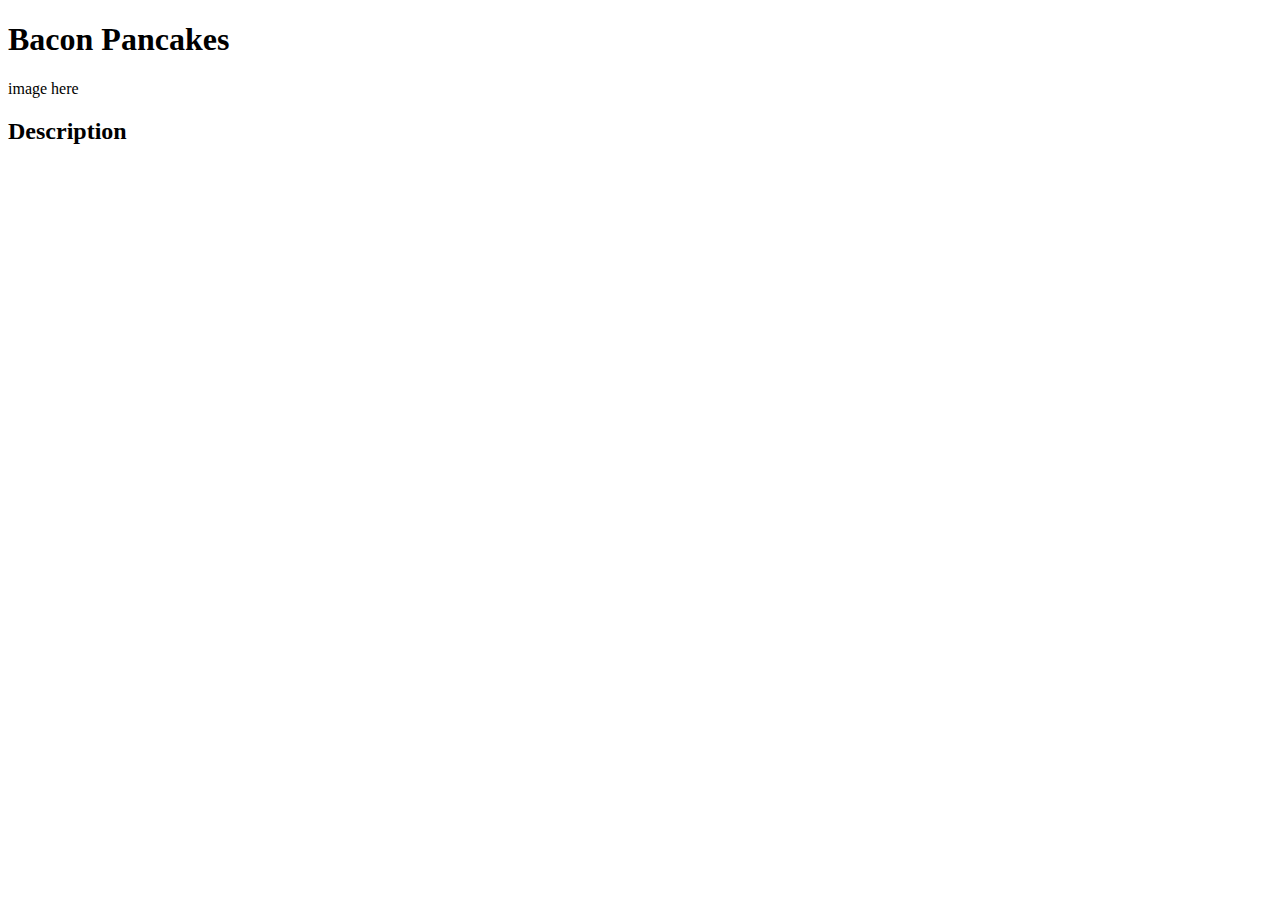
==== baconpancakes.html @ d809bf8d "added recipe html files and picture of patty" ====
<!DOCTYPE html>
<html lang="en">
<head>
    <meta charset="UTF-8">
    <meta http-equiv="X-UA-Compatible" content="IE=edge">
    <meta name="viewport" content="width=device-width, initial-scale=1.0">
    <title>Document</title>
</head>
<body>
    <h1>Bacon Pancakes</h1>

    <p>image here</p>

    <h2>Description</h2>
    <p></p>
</body>
</html>
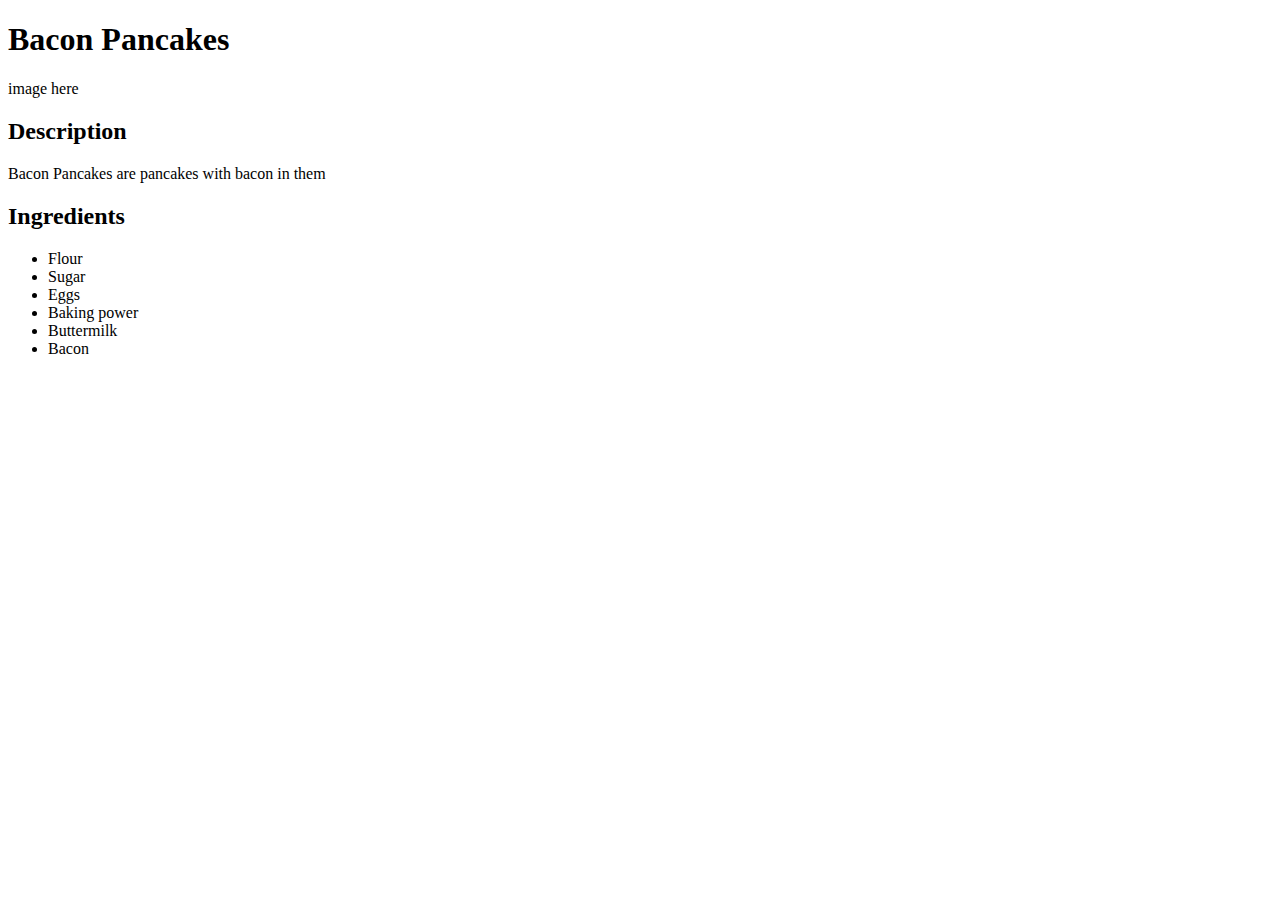
==== commit edaa58ce: "added more content to bacon pancakes hmtl page" ====
--- a/baconpancakes.html
+++ b/baconpancakes.html
@@ -12,6 +12,16 @@
     <p>image here</p>
 
     <h2>Description</h2>
-    <p></p>
+    <p>Bacon Pancakes are pancakes with bacon in them</p>
+
+    <h2>Ingredients</h2>
+    <ul>
+        <li>Flour</li>
+        <li>Sugar</li>
+        <li>Eggs</li>
+        <li>Baking power</li>
+        <li>Buttermilk</li>
+        <li>Bacon</li>
+    </ul>
 </body>
 </html>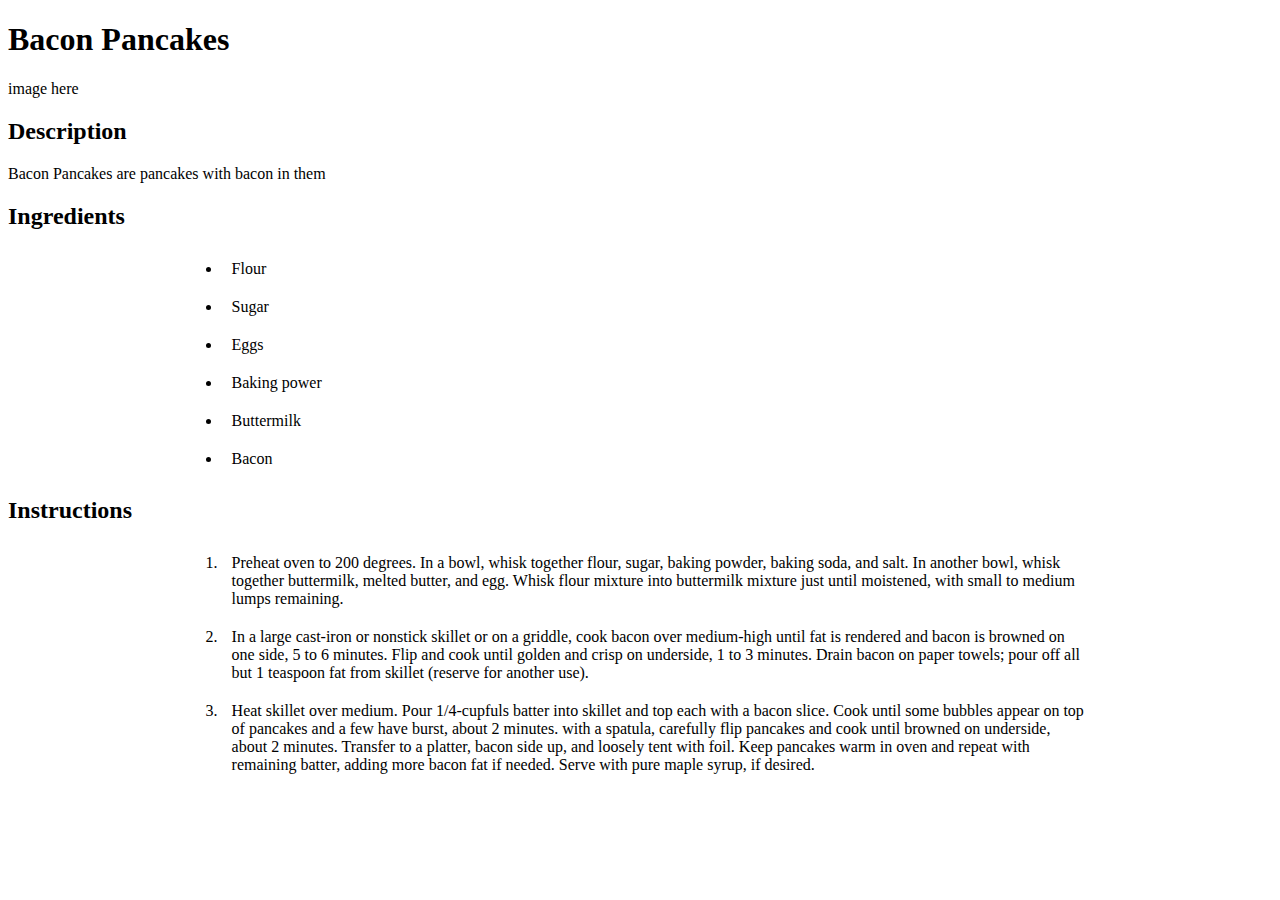
==== commit 0bc26431: "added complete bacon pancakes recipe and flexbox to css" ====
--- a/baconpancakes.html
+++ b/baconpancakes.html
@@ -4,6 +4,7 @@
     <meta charset="UTF-8">
     <meta http-equiv="X-UA-Compatible" content="IE=edge">
     <meta name="viewport" content="width=device-width, initial-scale=1.0">
+    <link rel ='stylesheet' href ="recipes.css">
     <title>Document</title>
 </head>
 <body>
@@ -16,12 +17,38 @@
 
     <h2>Ingredients</h2>
     <ul>
-        <li>Flour</li>
+        <li id = "flour">Flour</li>
         <li>Sugar</li>
         <li>Eggs</li>
         <li>Baking power</li>
         <li>Buttermilk</li>
         <li>Bacon</li>
     </ul>
+    <h2>Instructions</h2>
+    <ol>
+        <li>Preheat oven to 200 degrees. In a bowl,
+            whisk together flour, sugar, baking powder,
+            baking soda, and salt. In another bowl,
+            whisk together buttermilk, melted butter,
+            and egg. Whisk flour mixture into buttermilk
+            mixture just until moistened, with small to medium lumps remaining.
+        </li>
+        <li>In a large cast-iron or nonstick skillet or on a griddle,
+            cook bacon over medium-high until fat is rendered and bacon 
+            is browned on one side, 5 to 6 minutes. Flip and cook until
+            golden and crisp on underside, 1 to 3 minutes. Drain bacon
+            on paper towels; pour off all but 1 teaspoon fat from skillet
+            (reserve for another use).
+        </li>    
+        <li>Heat skillet over medium. Pour 1/4-cupfuls batter into skillet
+            and top each with a bacon slice. Cook until some bubbles appear
+            on top of pancakes and a few have burst, about 2 minutes.
+            with a spatula, carefully flip pancakes and cook until
+            browned on underside, about 2 minutes. Transfer to a platter,
+            bacon side up, and loosely tent with foil. Keep pancakes warm 
+            in oven and repeat with remaining batter, adding more bacon fat
+            if needed. Serve with pure maple syrup, if desired.
+        </li>
+    </ol>
 </body>
 </html>--- a/recipes.css
+++ b/recipes.css
@@ -0,0 +1,32 @@
+
+
+
+ul{
+    display: flex;
+    flex-direction: column;
+}
+
+li{
+    flex: 1;
+    
+    width: 70%;
+    margin : auto;
+    padding: 10px
+}
+
+
+
+#headline{
+    color: red;
+    margin: auto;
+    width: 50%;
+    padding: 50px;
+    border: 3px solid red;
+    text-align: center;
+   
+}
+
+#image{
+    margin: auto;
+    display: block;
+}